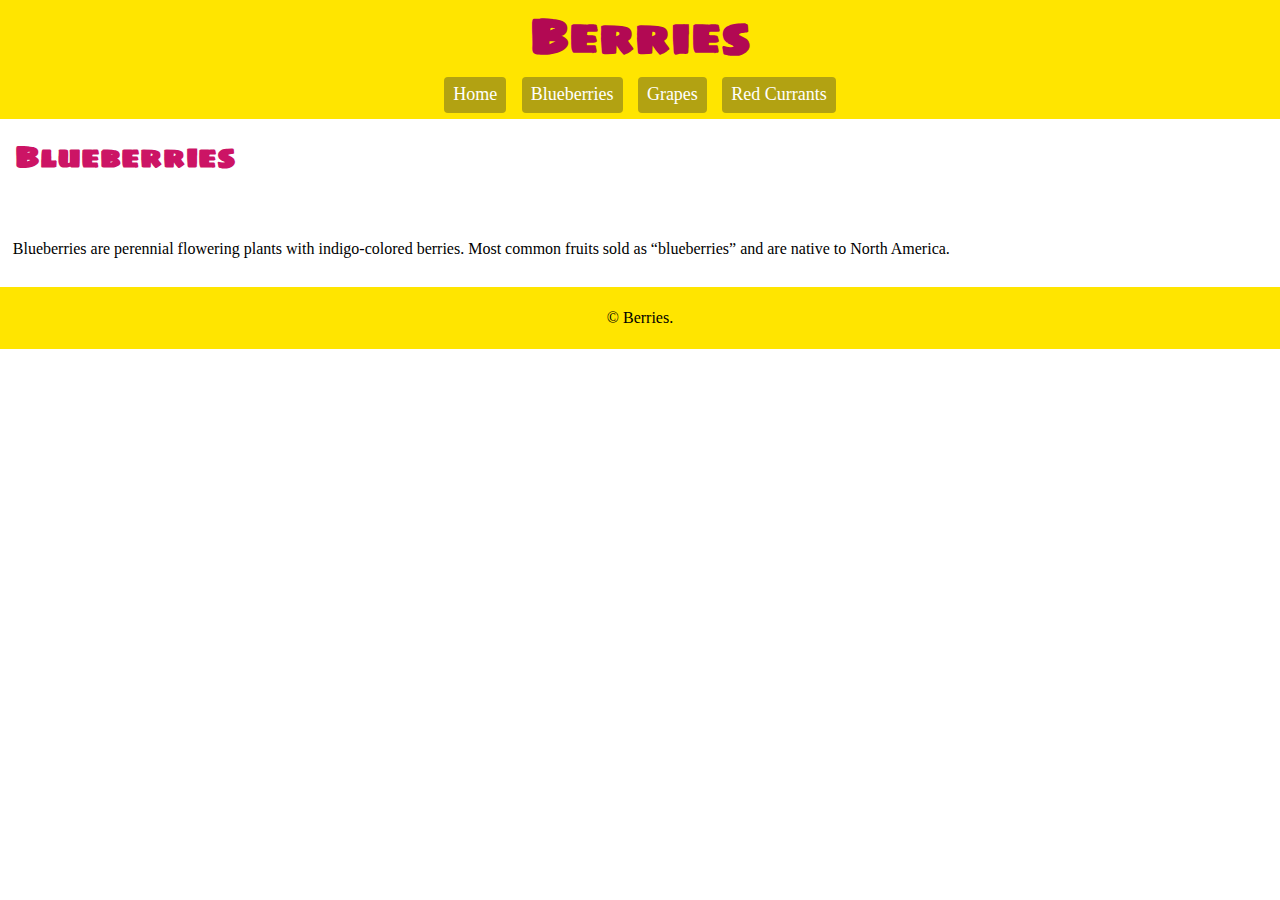
==== blueberries.html @ 3490d490 "Fix these mistakes" ====
<!DOCTYPE html>
<html lang="en-ca">
<head>
  <meta charset="utf-8">
  <title>Bluberries</title>
  <meta name="viewport" content="width=device-width,initial-scale=1">
  <link href="css/main.css" rel="stylesheet">
  <link href="https://fonts.googleapis.com/css?family=Sigmar+One" rel="stylesheet">
</head>

<header>
  <h1>Berries</h1>
  <nav>
    <ul class="nav">
      <li><a href="index.html">Home</a></li>
      <li><a href="blueberries.html">Blueberries</a></li>
      <li><a href="grapes.html">Grapes</a></li>
      <li><a href="red currants.html">Red Currants</a></li>
</header>
  <h2>Blueberries</h2>
<article>
  <img src="images/blueberries.jpg" alt="">
  <p>Blueberries are perennial flowering plants with indigo-colored berries. Most common fruits sold as “blueberries” and are native to North America.
</p>
</article>
<footer>
  <p>© Berries.</p>

<body>



</body>
</html>
---- css/main.css ----
html {
  font: normal 100%/1.5 Georgia,serif;
  line-height: 1.5;
}

body {
  margin: 0;
}

header {
  background-color: #ffe500;
  padding: 0 .75em;
}

h1 {
  margin: 0;
  text-align: center;
  font-family: Sigmar One;
  color: #b20953;
  font-size: 3rem;
}

.nav {
  margin: 0;
  list-style-type: none;
  text-align: center;
  padding: 0;
  font-size: 1.125rem;
}

.nav li {
  display: inline-block;
}

.nav a {
  color: #fff;
  display: inline-block;
  padding: .2em .5em .3em;
  background-color: #b2a212;
  border-radius: 4px;
  text-decoration: none;
  margin: .3em;
}

.nav a:hover {
  background-color: #b20953;
}

.nav a::after {
  background-color: #b2a212;
}

.nav a::selection {
  background-color: #b20953;
}

.nav a:active {
  background-color: #b2a212;
}

.nav a::before {
  background-color: #b2a212;
}

h2 {
  font-family: Sigmar One;
  font-size: 1.875rem;
  color: #cc1465;
  margin: .5em;
}

img {
  display: inline;
}

footer {
  background-color: #ffe500;
  padding: 0.2em;
  text-align: center;
}

article {
  margin: .3em;
  padding: .2em .5em .3em;
}
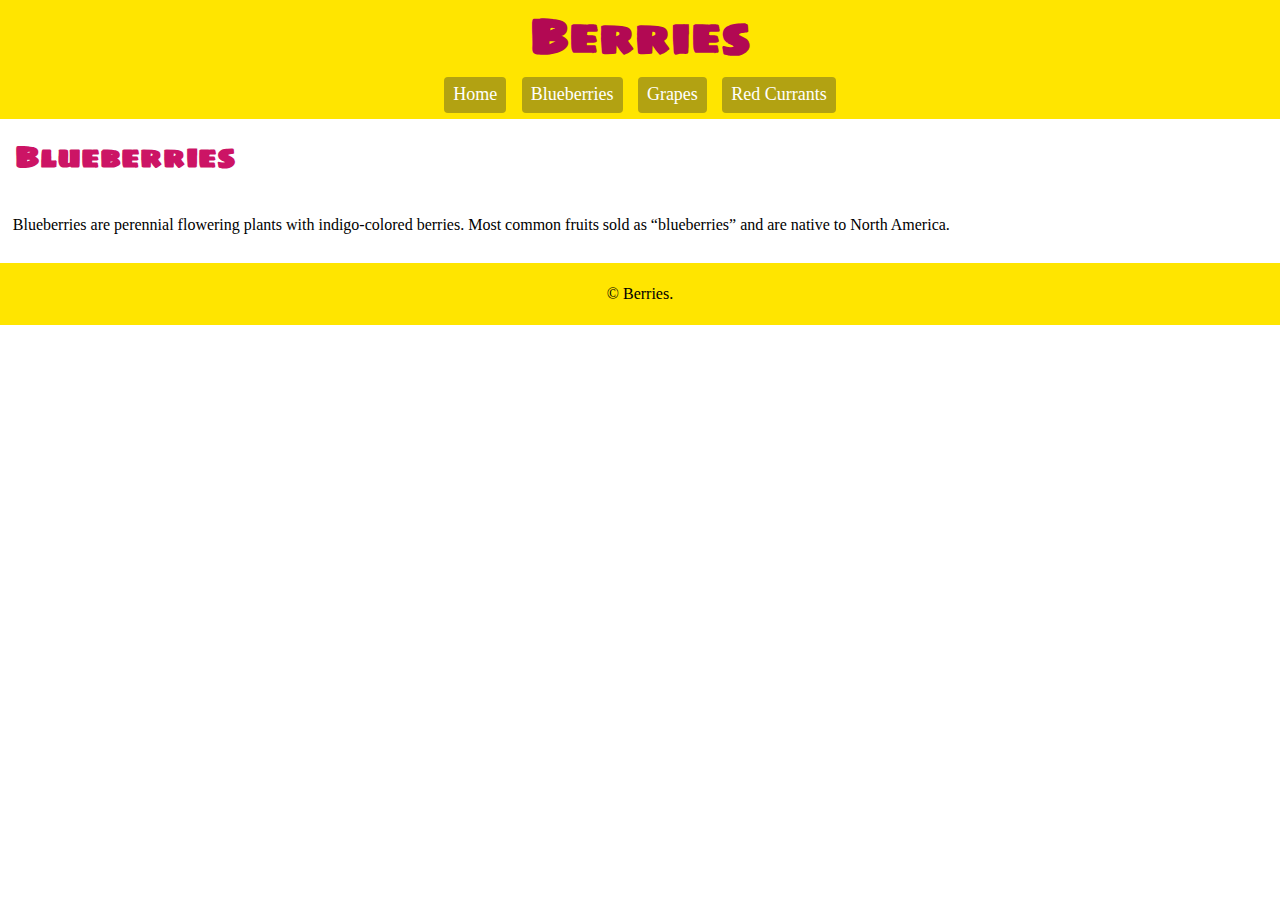
==== commit 4e1a2eb5: "Change the title" ====
--- a/blueberries.html
+++ b/blueberries.html
@@ -15,7 +15,7 @@
       <li><a href="index.html">Home</a></li>
       <li><a href="blueberries.html">Blueberries</a></li>
       <li><a href="grapes.html">Grapes</a></li>
-      <li><a href="red currants.html">Red Currants</a></li>
+      <li><a href="red-currants.html">Red Currants</a></li>
 </header>
   <h2>Blueberries</h2>
 <article>
--- a/css/main.css
+++ b/css/main.css
@@ -70,7 +70,8 @@
 }
 
 img {
-  display: inline;
+  display: block;
+  width: 100%;
 }
 
 footer {
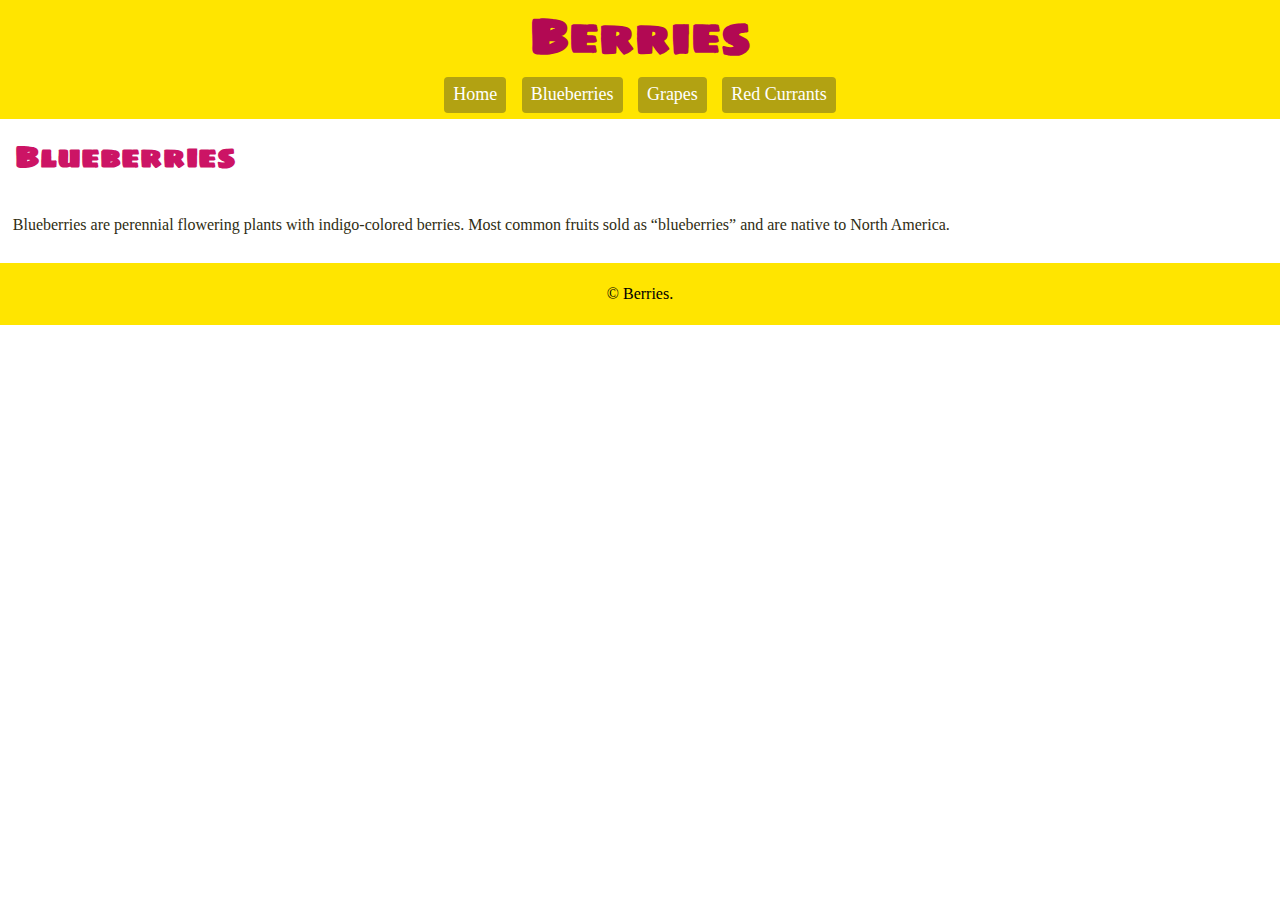
==== commit 112a3972: "Fix css file" ====
--- a/blueberries.html
+++ b/blueberries.html
@@ -8,6 +8,7 @@
   <link href="https://fonts.googleapis.com/css?family=Sigmar+One" rel="stylesheet">
 </head>
 
+<body>
 <header>
   <h1>Berries</h1>
   <nav>
@@ -16,6 +17,8 @@
       <li><a href="blueberries.html">Blueberries</a></li>
       <li><a href="grapes.html">Grapes</a></li>
       <li><a href="red-currants.html">Red Currants</a></li>
+    </ul>
+  </nav>
 </header>
   <h2>Blueberries</h2>
 <article>
@@ -23,12 +26,13 @@
   <p>Blueberries are perennial flowering plants with indigo-colored berries. Most common fruits sold as “blueberries” and are native to North America.
 </p>
 </article>
+
 <footer>
   <p>© Berries.</p>
-
-<body>
-
+</footer>
 
 
 </body>
+
+
 </html>
--- a/css/main.css
+++ b/css/main.css
@@ -1,6 +1,7 @@
 html {
-  font: normal 100%/1.5 Georgia,serif;
+  font: normal 100%/1.5 Georgia, serif;
   line-height: 1.5;
+  box-sizing: border-box;
 }
 
 body {
@@ -15,7 +16,7 @@
 h1 {
   margin: 0;
   text-align: center;
-  font-family: Sigmar One;
+  font-family: "Sigmar One";
   color: #b20953;
   font-size: 3rem;
 }
@@ -63,7 +64,7 @@
 }
 
 h2 {
-  font-family: Sigmar One;
+  font-family: "Sigmar One";
   font-size: 1.875rem;
   color: #cc1465;
   margin: .5em;
@@ -83,4 +84,5 @@
 article {
   margin: .3em;
   padding: .2em .5em .3em;
+  color: #2f2d13;
 }
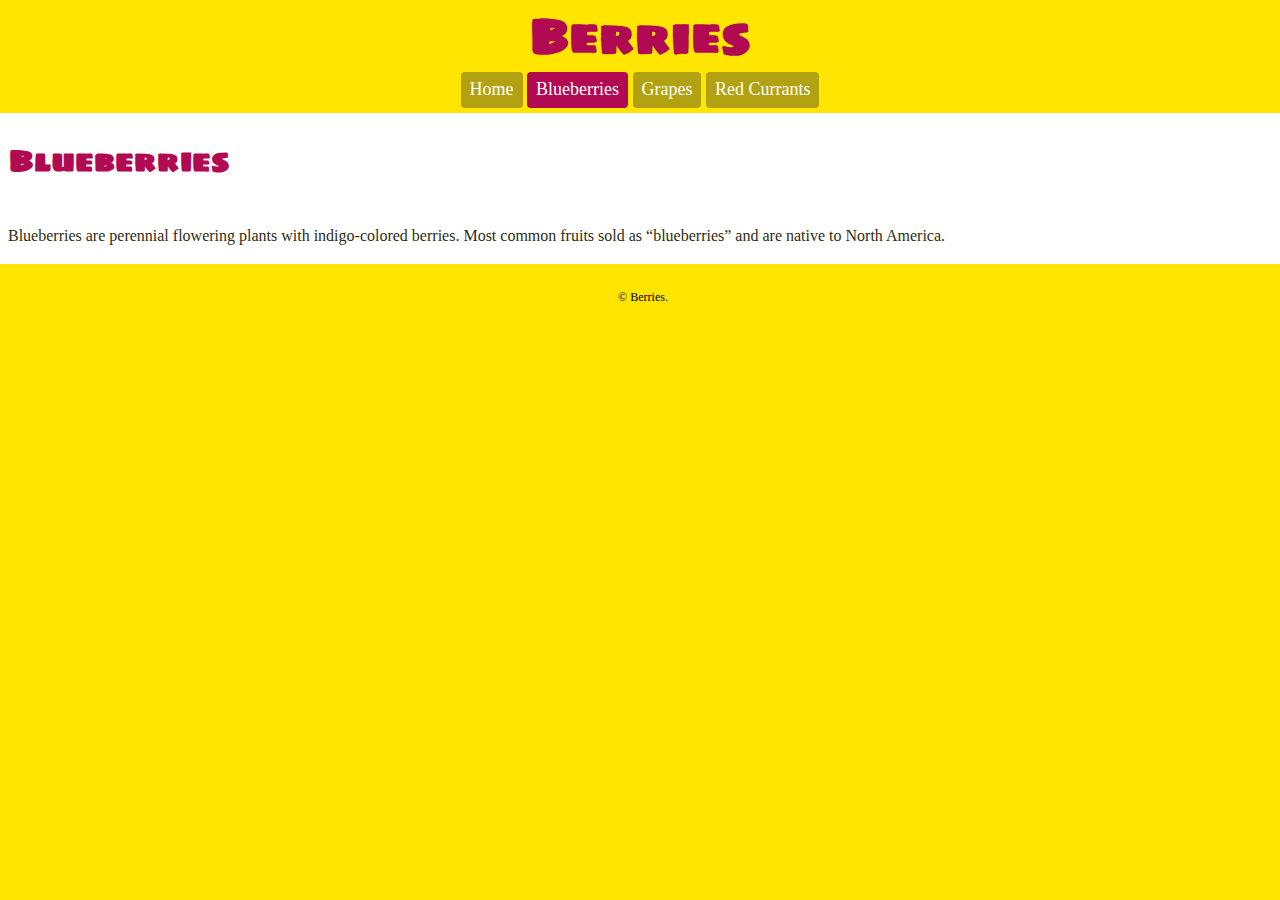
==== commit 9ef81e32: "Fix some mistakes" ====
--- a/blueberries.html
+++ b/blueberries.html
@@ -1,5 +1,6 @@
 <!DOCTYPE html>
 <html lang="en-ca">
+
 <head>
   <meta charset="utf-8">
   <title>Bluberries</title>
@@ -9,30 +10,26 @@
 </head>
 
 <body>
-<header>
-  <h1>Berries</h1>
-  <nav>
-    <ul class="nav">
-      <li><a href="index.html">Home</a></li>
-      <li><a href="blueberries.html">Blueberries</a></li>
-      <li><a href="grapes.html">Grapes</a></li>
-      <li><a href="red-currants.html">Red Currants</a></li>
-    </ul>
-  </nav>
-</header>
+  <header>
+    <h1>Berries</h1>
+    <nav>
+      <ul class="nav">
+        <li><a href="index.html">Home</a></li>
+        <li><a class="current" href="blueberries.html">Blueberries</a></li>
+        <li><a href="grapes.html">Grapes</a></li>
+        <li><a href="red-currants.html">Red Currants</a></li>
+      </ul>
+    </nav>
+  </header>
   <h2>Blueberries</h2>
-<article>
-  <img src="images/blueberries.jpg" alt="">
-  <p>Blueberries are perennial flowering plants with indigo-colored berries. Most common fruits sold as “blueberries” and are native to North America.
-</p>
-</article>
+  <article>
+    <img src="images/blueberries.jpg" alt="">
+    <p>Blueberries are perennial flowering plants with indigo-colored berries. Most common fruits sold as “blueberries” and are native to North America.</p>
+  </article>
 
-<footer>
-  <p>© Berries.</p>
-</footer>
-
+  <footer>
+    <p>© Berries.</p>
+  </footer>
 
 </body>
-
-
 </html>
--- a/css/main.css
+++ b/css/main.css
@@ -2,15 +2,21 @@
   font: normal 100%/1.5 Georgia, serif;
   line-height: 1.5;
   box-sizing: border-box;
+  background-color: #ffe500;
+}
+
+*, *::before, *::after {
+  box-sizing: inherit;
 }
 
 body {
   margin: 0;
+  background-color: #fff;
 }
 
 header {
+  padding-bottom: .3em;
   background-color: #ffe500;
-  padding: 0 .75em;
 }
 
 h1 {
@@ -27,6 +33,7 @@
   text-align: center;
   padding: 0;
   font-size: 1.125rem;
+  display: block;
 }
 
 .nav li {
@@ -40,49 +47,46 @@
   background-color: #b2a212;
   border-radius: 4px;
   text-decoration: none;
-  margin: .3em;
 }
 
 .nav a:hover {
-  background-color: #b20953;
+  background-color: #cc1465;
 }
 
-.nav a::after {
-  background-color: #b2a212;
-}
-
-.nav a::selection {
+.nav .current {
   background-color: #b20953;
-}
-
-.nav a:active {
-  background-color: #b2a212;
-}
-
-.nav a::before {
-  background-color: #b2a212;
 }
 
 h2 {
   font-family: "Sigmar One";
   font-size: 1.875rem;
-  color: #cc1465;
-  margin: .5em;
+  color: #b20953;
+  padding-left: .3em;
 }
 
 img {
   display: block;
   width: 100%;
+  padding: 0 .75em;
 }
 
 footer {
   background-color: #ffe500;
-  padding: 0.2em;
+  padding: 1em;
   text-align: center;
+  font-size: .75rem;
 }
 
 article {
+  color: #2f2d13;
+  margin-top: 1.5rem;
+}
+
+main {
+  display: inline-block;
   margin: .3em;
-  padding: .2em .5em .3em;
-  color: #2f2d13;
 }
+
+p {
+  padding-left: .5em;
+}
